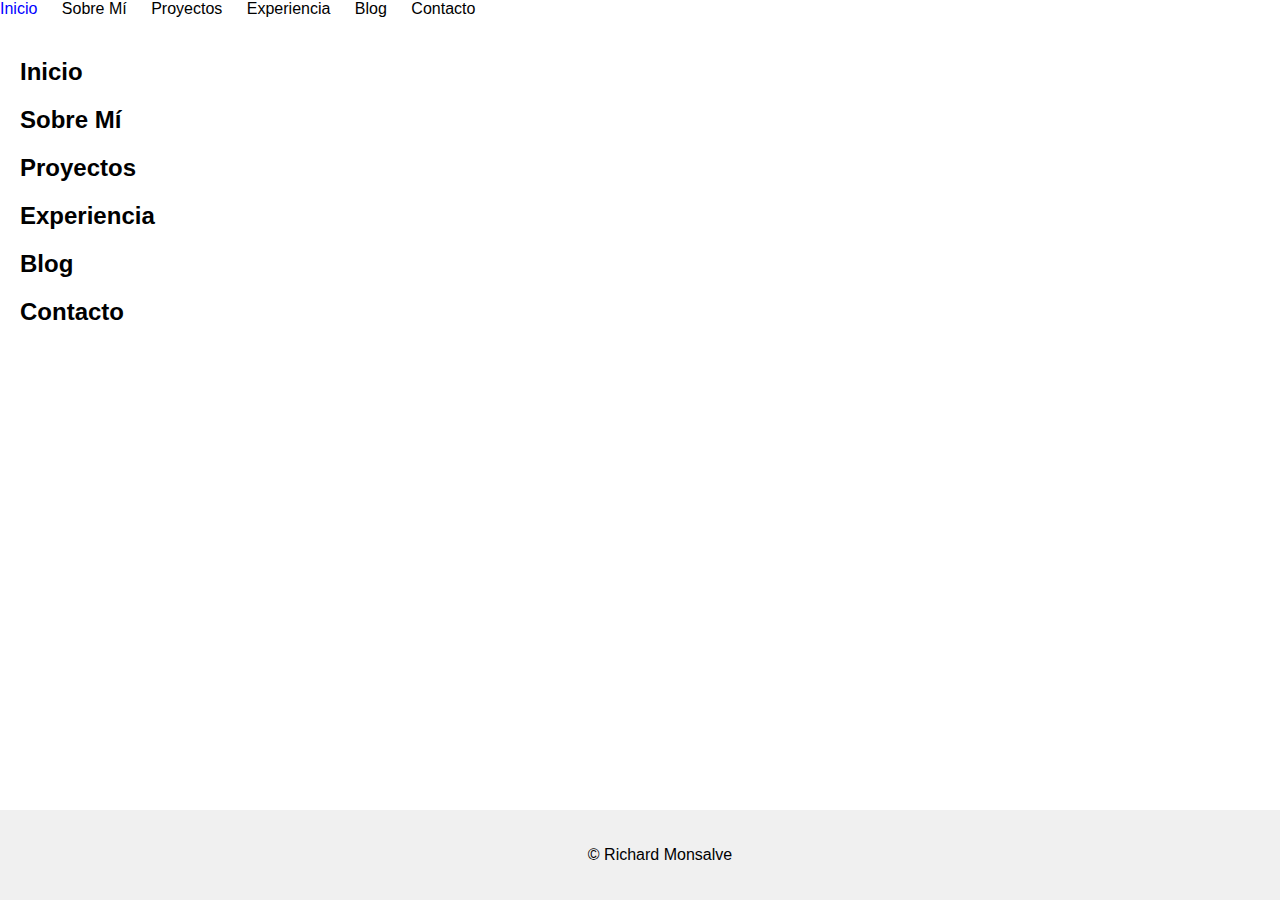
==== index.html @ 1250fb2e "Update footer with correct name" ====
<!DOCTYPE html>
<html lang="es">
<head>
  <meta charset="UTF-8">
  <meta name="viewport" content="width=device-width, initial-scale=1.0">
  <title>Tu Portafolio Personal</title>
  <link rel="stylesheet" href="style.css">
</head>
<body>
  <nav>
    <ul>
      <li><a href="#inicio">Inicio</a></li>
      <li><a href="#sobre-mi">Sobre Mí</a></li>
      <li><a href="#proyectos">Proyectos</a></li>
      <li><a href="#experiencia">Experiencia</a></li>
      <li><a href="#blog">Blog</a></li>
      <li><a href="#contacto">Contacto</a></li>
    </ul>
  </nav>

  <main>
    <section id="inicio">
      <h2>Inicio</h2>
      </section>

    <section id="sobre-mi">
      <h2>Sobre Mí</h2>
      </section>

    <section id="proyectos">
      <h2>Proyectos</h2>
      </section>

    <section id="experiencia">
      <h2>Experiencia</h2>
      </section>

    <section id="blog">
      <h2>Blog</h2>
      </section>

    <section id="contacto">
      <h2>Contacto</h2>
      </section>
  </main>

  <footer>
    <p>&copy; <?php echo date('Y'); ?> Richard Monsalve</p>
  </footer>

  <script src="script.js"></script>
</body>
</html>
---- style.css ----
:root {
  /* Definición de colores y fuentes para facilitar cambios futuros */
  --main-font: 'Helvetica Neue', Helvetica, Arial, sans-serif;
  --link-color: black;
  --link-hover-color: blue;
  --footer-bg-color: #f0f0f0;
  --body-margin: 0;
  --nav-margin-right: 20px;
  --main-padding: 20px;
  --section-margin-bottom: 20px;
}

body {
  font-family: var(--main-font);
  margin: var(--body-margin);
  padding: var(--body-margin);
}

nav ul {
  list-style: none;
  margin: var(--body-margin);
  padding: var(--body-margin);
}

nav li {
  display: inline;
  margin-right: var(--nav-margin-right);
}

/* Mejora de navegación para dispositivos móviles */
@media (max-width: 600px) {
  nav li {
    display: block;
    margin-right: var(--body-margin);
  }
}

nav a {
  text-decoration: none;
  color: var(--link-color);
}

/* Estilos de enlace activo y hover */
nav a:active,
nav a:hover {
  color: var(--link-hover-color);
}

main {
  padding: var(--main-padding);
}

section {
  margin-bottom: var(--section-margin-bottom);
}

footer {
  text-align: center;
  padding: var(--main-padding);
  background-color: var(--footer-bg-color);
  position: fixed; /* Mantener el pie de página en la parte inferior */
  bottom: 0;
  width: 100%;
}
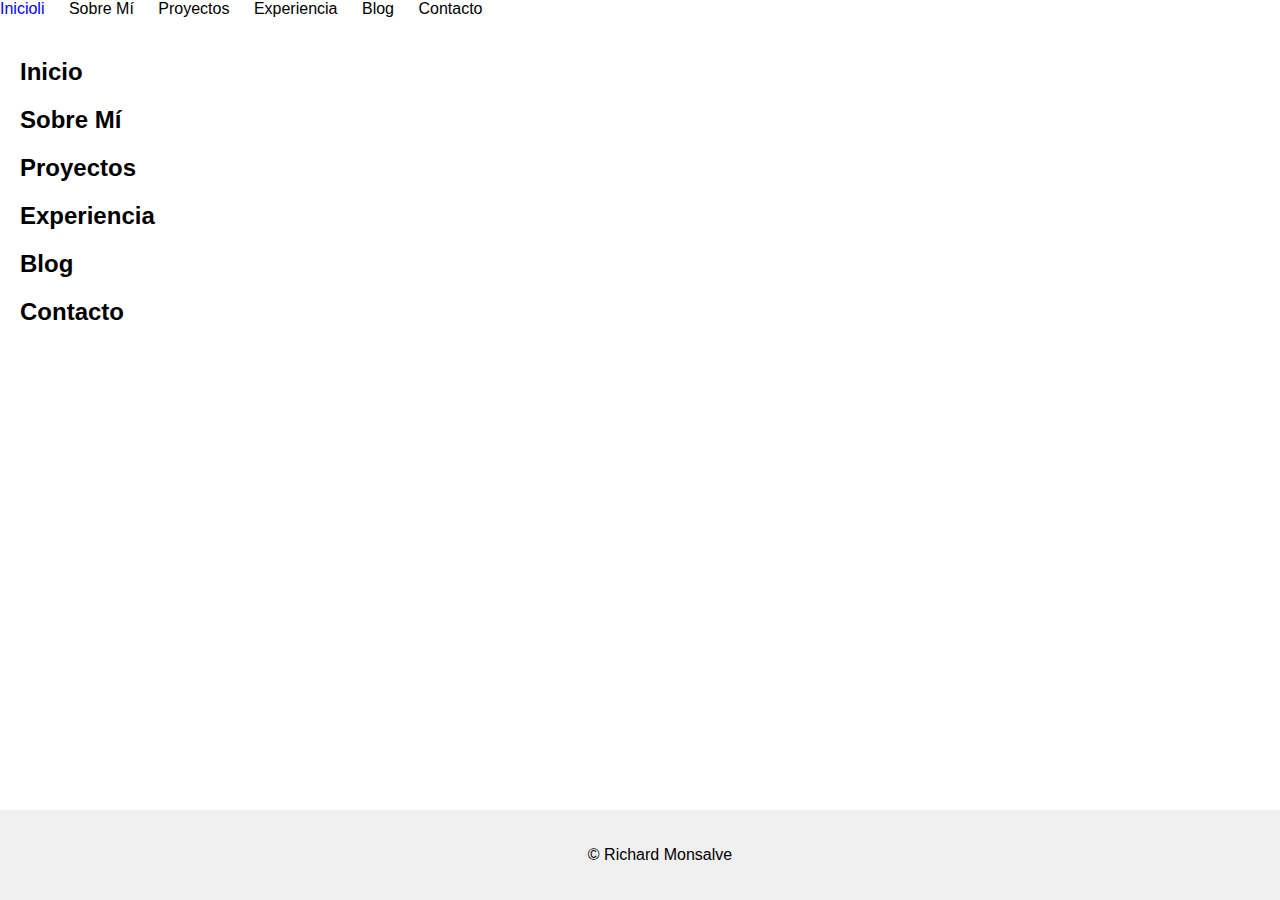
==== commit 248e09bd: "Refactor navigation links for improved accessibility" ====
--- a/index.html
+++ b/index.html
@@ -4,12 +4,12 @@
   <meta charset="UTF-8">
   <meta name="viewport" content="width=device-width, initial-scale=1.0">
   <title>Tu Portafolio Personal</title>
-  <link rel="stylesheet" href="style.css">
+  <link rel="stylesheet" href="css/style.css">
 </head>
 <body>
   <nav>
     <ul>
-      <li><a href="#inicio">Inicio</a></li>
+      <li><a href="#inicio">Inicioli</a></li>
       <li><a href="#sobre-mi">Sobre Mí</a></li>
       <li><a href="#proyectos">Proyectos</a></li>
       <li><a href="#experiencia">Experiencia</a></li>
--- a/css/style.css
+++ b/css/style.css
@@ -0,0 +1,64 @@
+:root {
+  /* Definición de colores y fuentes para facilitar cambios futuros */
+  --main-font: 'Helvetica Neue', Helvetica, Arial, sans-serif;
+  --link-color: black;
+  --link-hover-color: blue;
+  --footer-bg-color: #f0f0f0;
+  --body-margin: 0;
+  --nav-margin-right: 20px;
+  --main-padding: 20px;
+  --section-margin-bottom: 20px;
+}
+
+body {
+  font-family: var(--main-font);
+  margin: var(--body-margin);
+  padding: var(--body-margin);
+}
+
+nav ul {
+  list-style: none;
+  margin: var(--body-margin);
+  padding: var(--body-margin);
+}
+
+nav li {
+  display: inline;
+  margin-right: var(--nav-margin-right);
+}
+
+/* Mejora de navegación para dispositivos móviles */
+@media (max-width: 600px) {
+  nav li {
+    display: block;
+    margin-right: var(--body-margin);
+  }
+}
+
+nav a {
+  text-decoration: none;
+  color: var(--link-color);
+}
+
+/* Estilos de enlace activo y hover */
+nav a:active,
+nav a:hover {
+  color: var(--link-hover-color);
+}
+
+main {
+  padding: var(--main-padding);
+}
+
+section {
+  margin-bottom: var(--section-margin-bottom);
+}
+
+footer {
+  text-align: center;
+  padding: var(--main-padding);
+  background-color: var(--footer-bg-color);
+  position: fixed; /* Mantener el pie de página en la parte inferior */
+  bottom: 0;
+  width: 100%;
+}
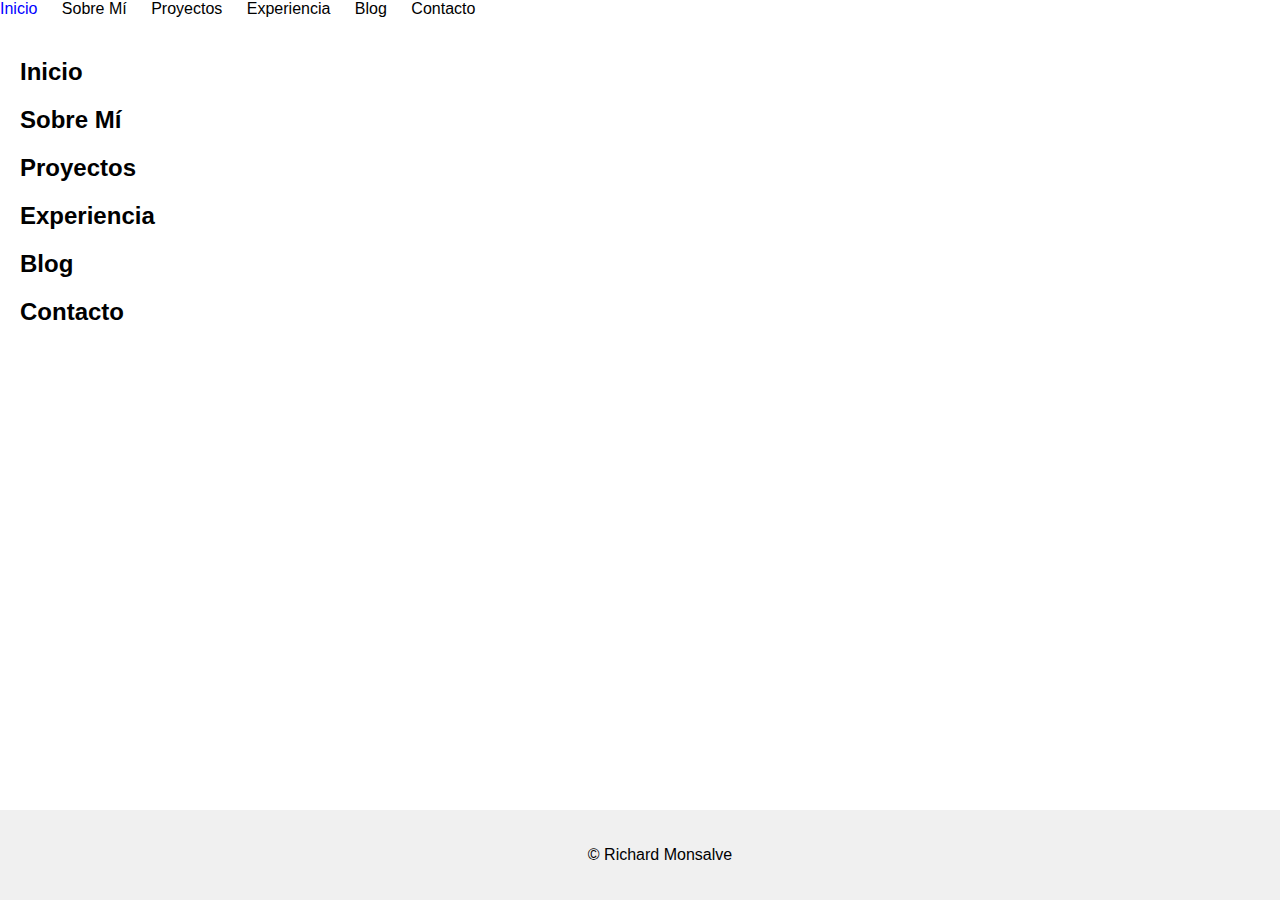
==== commit 7c5d6de5: "Refactor CSS styles for improved readability and responsiveness" ====
--- a/index.html
+++ b/index.html
@@ -9,7 +9,7 @@
 <body>
   <nav>
     <ul>
-      <li><a href="#inicio">Inicioli</a></li>
+      <li><a href="#inicio">Inicio</a></li>
       <li><a href="#sobre-mi">Sobre Mí</a></li>
       <li><a href="#proyectos">Proyectos</a></li>
       <li><a href="#experiencia">Experiencia</a></li>
--- a/css/style.css
+++ b/css/style.css
@@ -4,7 +4,7 @@
   --link-color: black;
   --link-hover-color: blue;
   --footer-bg-color: #f0f0f0;
-  --body-margin: 0;
+  --body-margin: 2;
   --nav-margin-right: 20px;
   --main-padding: 20px;
   --section-margin-bottom: 20px;
@@ -61,4 +61,4 @@
   position: fixed; /* Mantener el pie de página en la parte inferior */
   bottom: 0;
   width: 100%;
-}
+}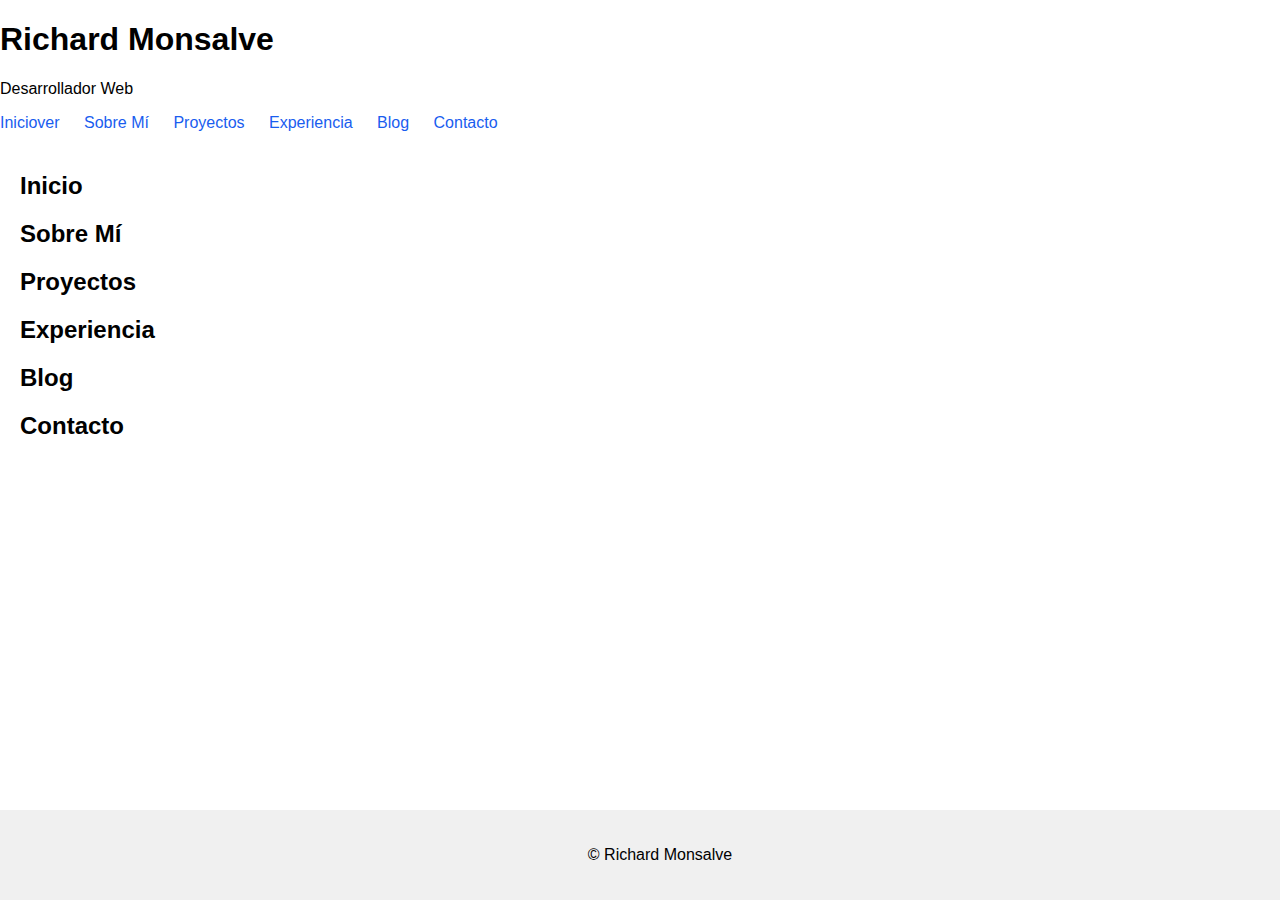
==== commit 605d77ff: "Refactor navigation links for improved accessibility" ====
--- a/index.html
+++ b/index.html
@@ -7,9 +7,12 @@
   <link rel="stylesheet" href="css/style.css">
 </head>
 <body>
+  <header>
+    <h1>Richard Monsalve</h1>
+    <p>Desarrollador Web</p>
   <nav>
     <ul>
-      <li><a href="#inicio">Inicio</a></li>
+      <li><a href="#inicio">Iniciover</a></li>
       <li><a href="#sobre-mi">Sobre Mí</a></li>
       <li><a href="#proyectos">Proyectos</a></li>
       <li><a href="#experiencia">Experiencia</a></li>
--- a/css/style.css
+++ b/css/style.css
@@ -1,7 +1,7 @@
 :root {
   /* Definición de colores y fuentes para facilitar cambios futuros */
   --main-font: 'Helvetica Neue', Helvetica, Arial, sans-serif;
-  --link-color: black;
+  --link-color: #195def;
   --link-hover-color: blue;
   --footer-bg-color: #f0f0f0;
   --body-margin: 2;
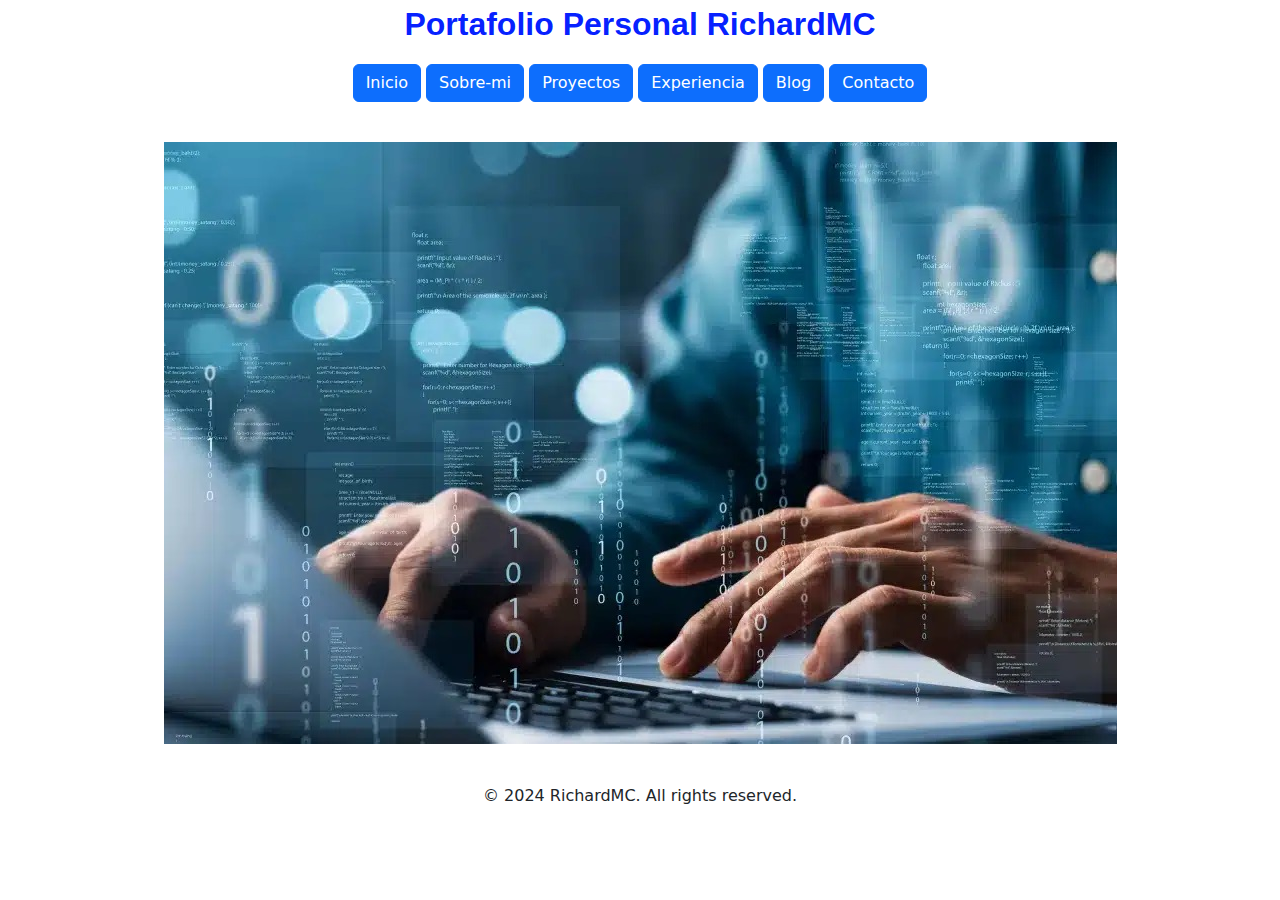
==== commit 37e54faa: "Refactor Bootstrap index.html to remove unused code and update CSS stylesheet paths" ====
--- a/index.html
+++ b/index.html
@@ -1,56 +1,34 @@
 <!DOCTYPE html>
-<html lang="es">
+<html lang="en">
 <head>
   <meta charset="UTF-8">
   <meta name="viewport" content="width=device-width, initial-scale=1.0">
-  <title>Tu Portafolio Personal</title>
-  <link rel="stylesheet" href="css/style.css">
+  <title>Document</title>
+  <link rel="stylesheet" href="bootstrap/css/bootstrap.min.css">
+
 </head>
 <body>
-  <header>
-    <h1>Richard Monsalve</h1>
-    <p>Desarrollador Web</p>
-  <nav>
-    <ul>
-      <li><a href="#inicio">Iniciover</a></li>
-      <li><a href="#sobre-mi">Sobre Mí</a></li>
-      <li><a href="#proyectos">Proyectos</a></li>
-      <li><a href="#experiencia">Experiencia</a></li>
-      <li><a href="#blog">Blog</a></li>
-      <li><a href="#contacto">Contacto</a></li>
-    </ul>
-  </nav>
+  <p style="font-family: Arial, sans-serif; font-size: 32px; font-weight: bold; color: #001afff7; text-align: center;">Portafolio Personal RichardMC</p>
+  
+  <div style="text-align: center;">
+    <a href="Hyperlinks/Inicio.html" class="btn btn-primary">Inicio</a>
+    <a href="Hyperlinks/Sobre-mi.html" class="btn btn-primary">Sobre-mi</a>
+    <a href="Hyperlinks/Proyectos.html" class="btn btn-primary">Proyectos</a>
+    <a href="Hyperlinks/Experiencia.html" class="btn btn-primary">Experiencia</a>
+    <a href="Hyperlinks/Blog.html" class="btn btn-primary">Blog</a>
+    <a href="Hyperlinks/Contactos.html" class="btn btn-primary">Contacto</a>
+  </div>
 
-  <main>
-    <section id="inicio">
-      <h2>Inicio</h2>
-      </section>
+  <div style="text-align: center; margin-top: 40px;">
+    <img src="Images/Ingenieria Informatica.jpg" alt="Ingenieria Informatica">
+  </div>
 
-    <section id="sobre-mi">
-      <h2>Sobre Mí</h2>
-      </section>
+  <script src="bootstrap/js/bootstrap.min.js"></script>
 
-    <section id="proyectos">
-      <h2>Proyectos</h2>
-      </section>
-
-    <section id="experiencia">
-      <h2>Experiencia</h2>
-      </section>
-
-    <section id="blog">
-      <h2>Blog</h2>
-      </section>
-
-    <section id="contacto">
-      <h2>Contacto</h2>
-      </section>
-  </main>
-
-  <footer>
-    <p>&copy; <?php echo date('Y'); ?> Richard Monsalve</p>
+  <footer style="text-align: center;margin-top: 40px;">
+    <p>© 2024 RichardMC. All rights reserved.</p>
   </footer>
 
-  <script src="script.js"></script>
 </body>
+
 </html>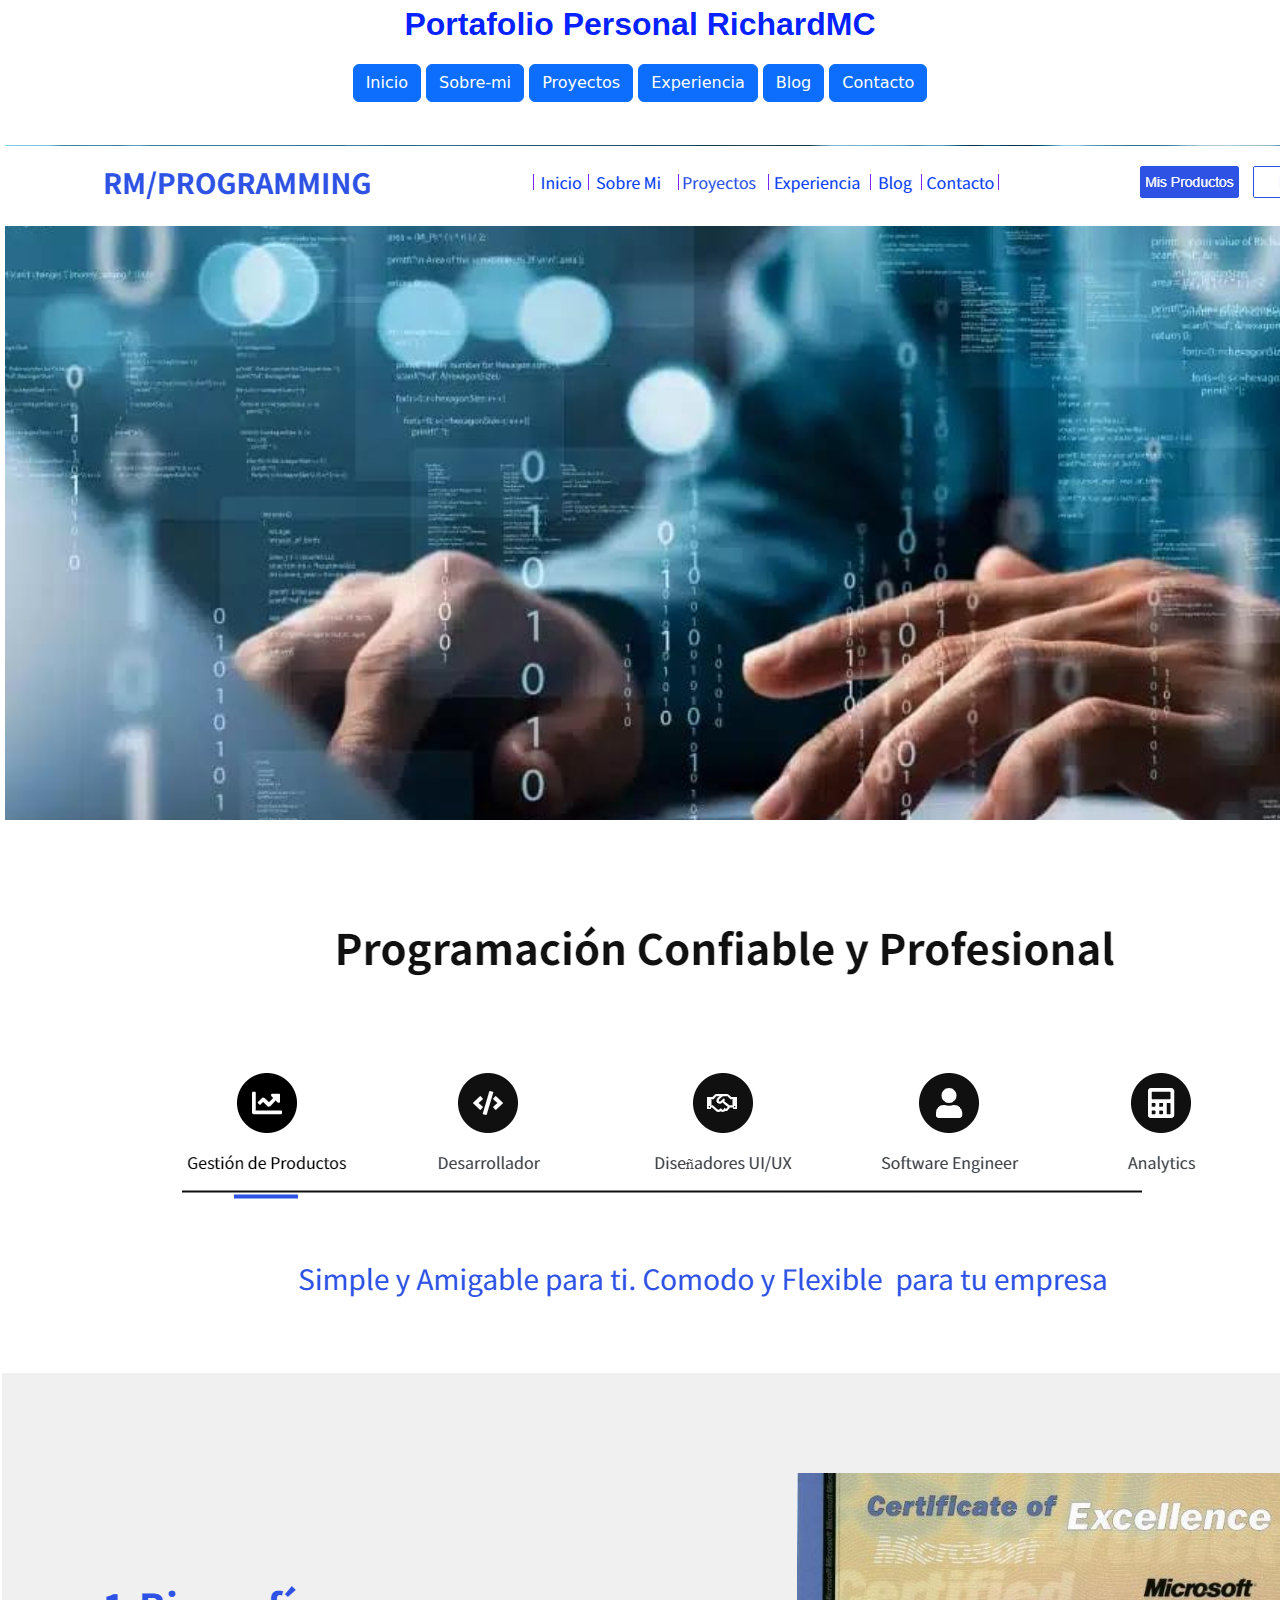
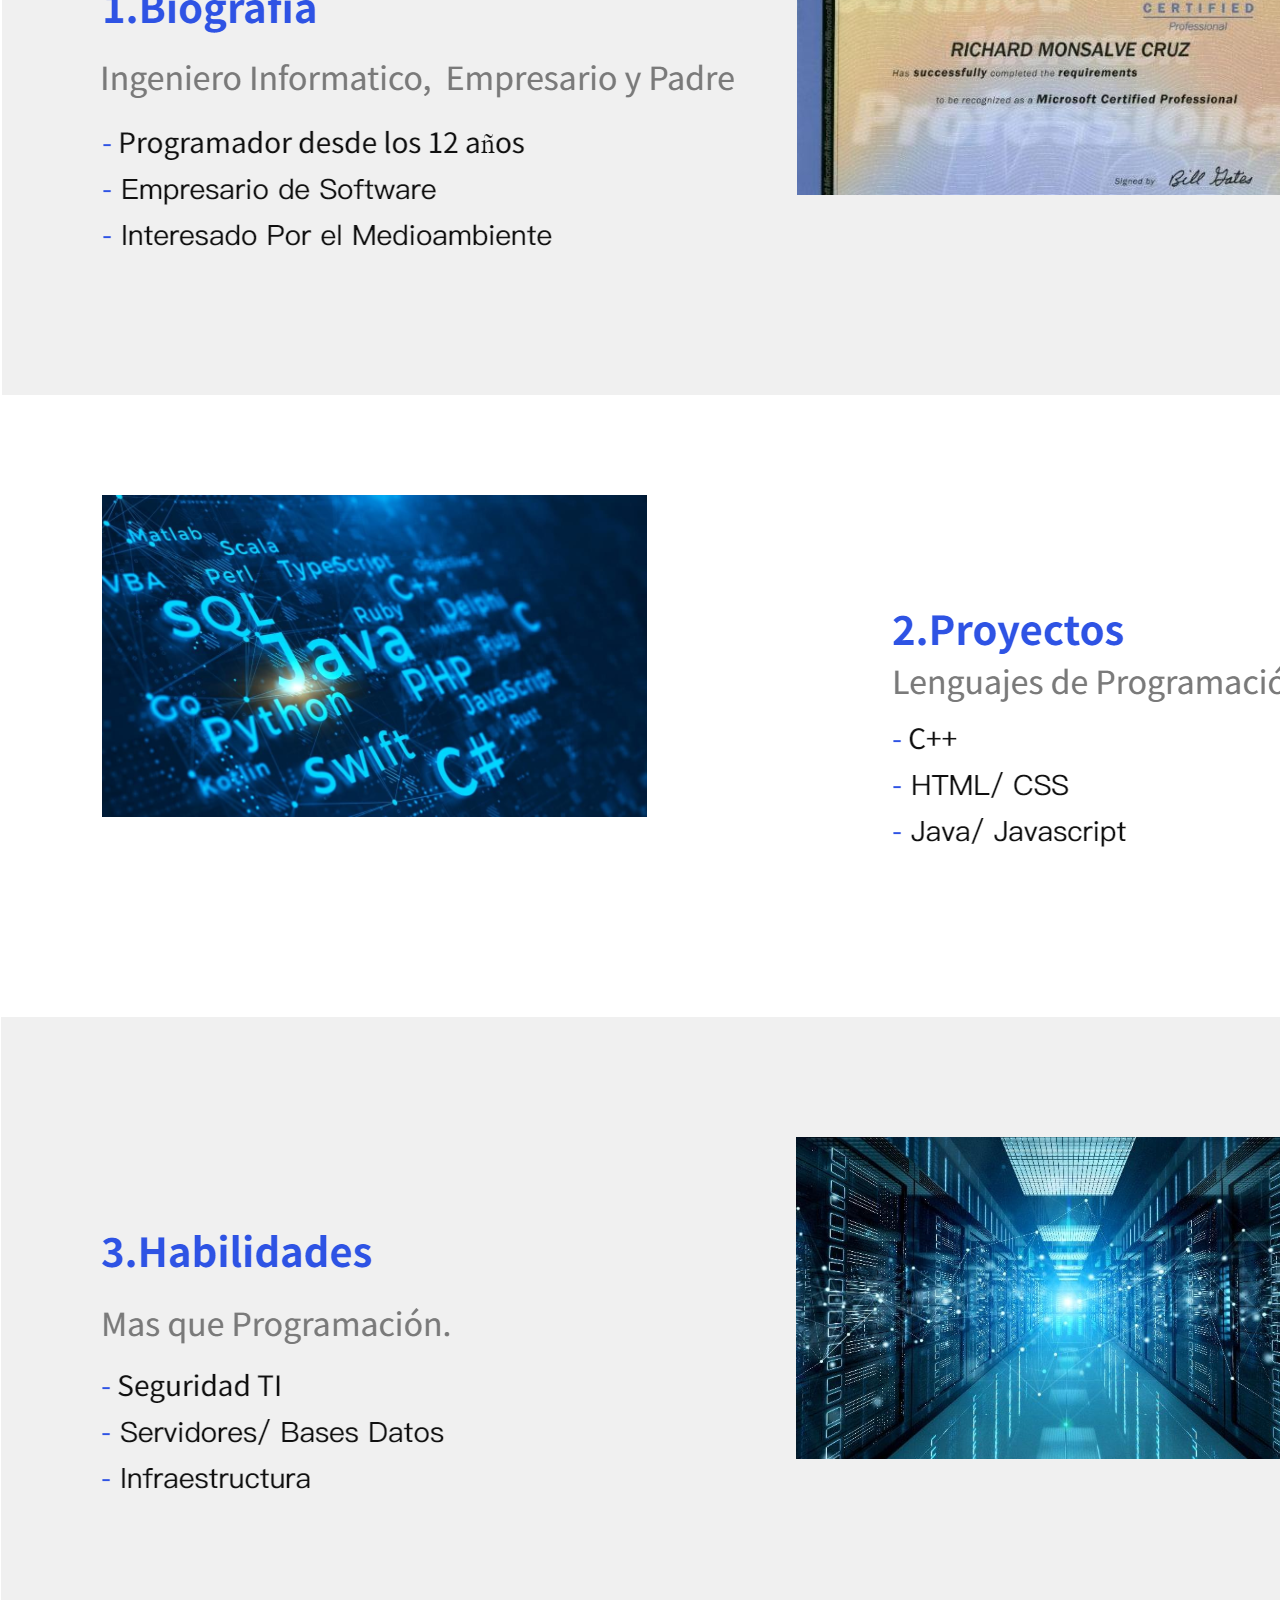
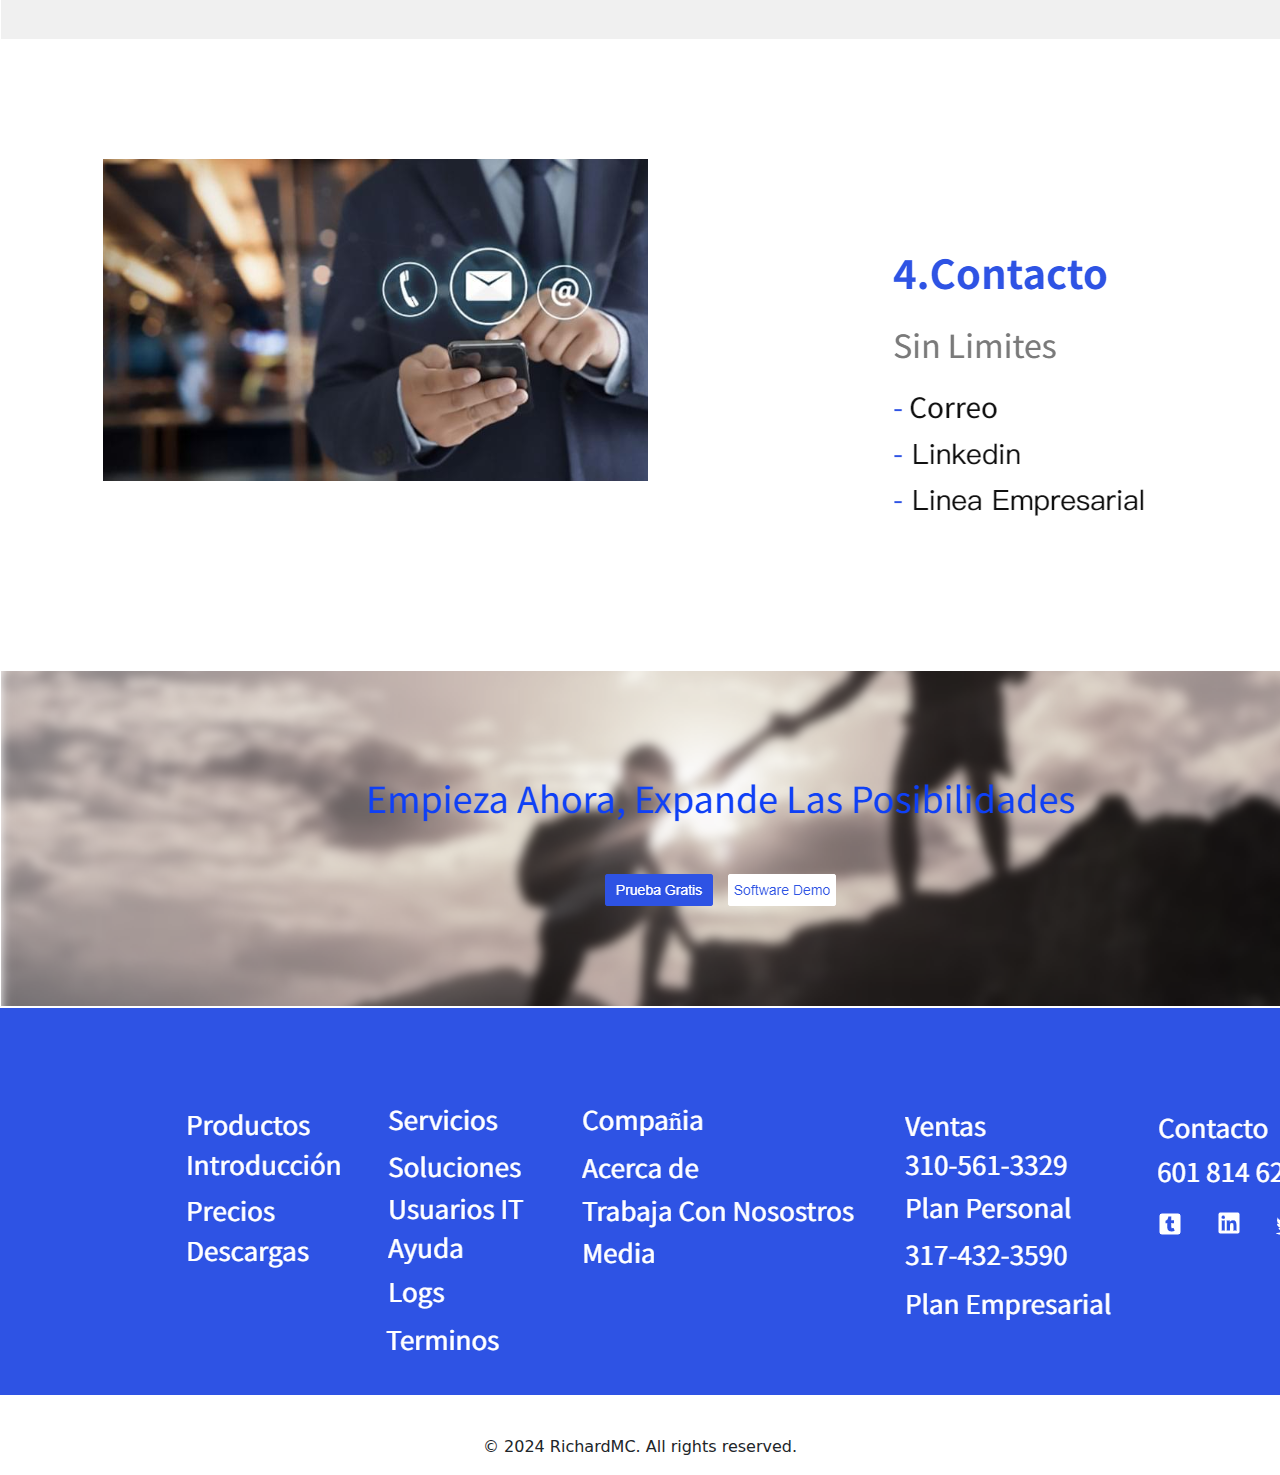
==== commit f1fba166: "Update image source in index.html" ====
--- a/index.html
+++ b/index.html
@@ -20,7 +20,7 @@
   </div>
 
   <div style="text-align: center; margin-top: 40px;">
-    <img src="Images/Ingenieria Informatica.jpg" alt="Ingenieria Informatica">
+    <img src="Images/Solutions.png" alt="Ingenieria Informatica">
   </div>
 
   <script src="bootstrap/js/bootstrap.min.js"></script>
